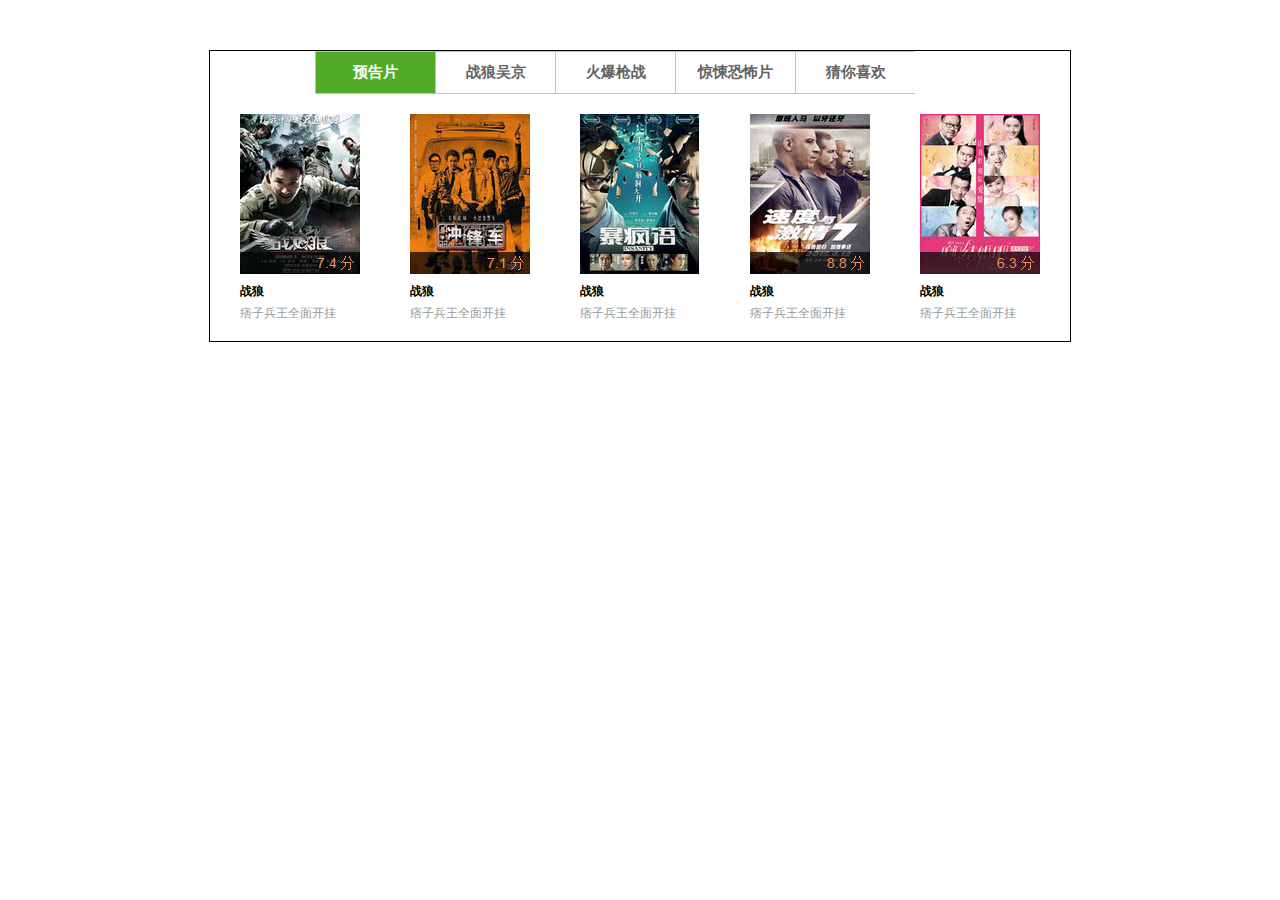
==== Desktop/yhd/item/tab.html @ deb4d2dc "Testnew123" ====
<!doctype html>
<html>
<head>
	<meta charset="utf-8">
	<title>tab切换</title>
	<meta name="keywords" content="">
	<meta name="description" content="">
	<link rel="stylesheet" href="css/reset.css">
</head>
<body>
	<div id="box">
		<div id="head">
			<h1 class="select">预告片</h1>
			<h1>战狼吴京</h1>
			<h1>火爆枪战</h1>
			<h1>惊悚恐怖片</h1>
			<h1>猜你喜欢</h1>
		</div>
			<ul class="show">
				<li>
					<img src="images/img_1.jpg" alt="">
					<p class="font1">战狼</p>
					<p class="font2">痞子兵王全面开挂</p>
				</li>
				<li>
					<img src="images/img_2.jpg" alt="">
					<p class="font1">战狼</p>
					<p class="font2">痞子兵王全面开挂</p>
				</li>
				<li>
					<img src="images/img_3.jpg" alt="">
					<p class="font1">战狼</p>
					<p class="font2">痞子兵王全面开挂</p>
				</li>
				<li>
					<img src="images/img_4.jpg" alt="">
					<p class="font1">战狼</p>
					<p class="font2">痞子兵王全面开挂</p>
				</li>
				<li>
					<img src="images/img_5.jpg" alt="">
					<p class="font1">战狼</p>
					<p class="font2">痞子兵王全面开挂</p>
				</li>
			</ul>

			<ul>
				<li>
					<img src="images/img_5.jpg" alt="">
					<p class="font1">战狼</p>
					<p class="font2">痞子兵王全面开挂</p>
				</li>
				<li>
					<img src="images/img_4.jpg" alt="">
					<p class="font1">战狼</p>
					<p class="font2">痞子兵王全面开挂</p>
				</li>
				<li>
					<img src="images/img_3.jpg" alt="">
					<p class="font1">战狼</p>
					<p class="font2">痞子兵王全面开挂</p>
				</li>
				<li>
					<img src="images/img_2.jpg" alt="">
					<p class="font1">战狼</p>
					<p class="font2">痞子兵王全面开挂</p>
				</li>
				<li>
					<img src="images/img_1.jpg" alt="">
					<p class="font1">战狼</p>
					<p class="font2">痞子兵王全面开挂</p>
				</li>
			</ul>

			<ul>
				<li>
					<img src="images/img_4.jpg" alt="">
					<p class="font1">战狼</p>
					<p class="font2">痞子兵王全面开挂</p>
				</li>
				<li>
					<img src="images/img_3.jpg" alt="">
					<p class="font1">战狼</p>
					<p class="font2">痞子兵王全面开挂</p>
				</li>
				<li>
					<img src="images/img_5.jpg" alt="">
					<p class="font1">战狼</p>
					<p class="font2">痞子兵王全面开挂</p>
				</li>
				<li>
					<img src="images/img_1.jpg" alt="">
					<p class="font1">战狼</p>
					<p class="font2">痞子兵王全面开挂</p>
				</li>
				<li>
					<img src="images/img_2.jpg" alt="">
					<p class="font1">战狼</p>
					<p class="font2">痞子兵王全面开挂</p>
				</li>
			</ul>

			<ul>
				<li>
					<img src="images/img_1.jpg" alt="">
					<p class="font1">战狼</p>
					<p class="font2">痞子兵王全面开挂</p>
				</li>
				<li>
					<img src="images/img_2.jpg" alt="">
					<p class="font1">战狼</p>
					<p class="font2">痞子兵王全面开挂</p>
				</li>
				<li>
					<img src="images/img_3.jpg" alt="">
					<p class="font1">战狼</p>
					<p class="font2">痞子兵王全面开挂</p>
				</li>
				<li>
					<img src="images/img_4.jpg" alt="">
					<p class="font1">战狼</p>
					<p class="font2">痞子兵王全面开挂</p>
				</li>
				<li>
					<img src="images/img_5.jpg" alt="">
					<p class="font1">战狼</p>
					<p class="font2">痞子兵王全面开挂</p>
				</li>
			</ul>

			<ul>
				<li>
					<img src="images/img_2.jpg" alt="">
					<p class="font1">战狼</p>
					<p class="font2">痞子兵王全面开挂</p>
				</li>
				<li>
					<img src="images/img_5.jpg" alt="">
					<p class="font1">战狼</p>
					<p class="font2">痞子兵王全面开挂</p>
				</li>
				<li>
					<img src="images/img_4.jpg" alt="">
					<p class="font1">战狼</p>
					<p class="font2">痞子兵王全面开挂</p>
				</li>
				<li>
					<img src="images/img_3.jpg" alt="">
					<p class="font1">战狼</p>
					<p class="font2">痞子兵王全面开挂</p>
				</li>
				<li>
					<img src="images/img_4.jpg" alt="">
					<p class="font1">战狼</p>
					<p class="font2">痞子兵王全面开挂</p>
				</li>
			</ul>
	</div>
	<script type="text/javascript">
	var aa=document.getElementById('box')
	var h1s=aa.getElementsByTagName('h1')
	var uls=aa.getElementsByTagName('ul')


	for (var i = 0; i < h1s.length; i++) {
		h1s[i].index=i;
		h1s[i].onclick=function (){
			for (var b = 0; b < h1s.length; b++) {
				h1s[b].className='';
				uls[b].className='';
			};
				this.className='select';
				uls[this.index].className='show';
		}
	};

	 // for (var i = 0; i < h1s.length; i++) {
	 // 	h1s[i].onclick=function () {
	 // 		for (var c = 0; c < h1s.length; c++) {
	 // 		if (h1s[c]==this) {
	 // 			h1s[c].className='select';
	 // 			uls[c].className='show';
	 // 		} else{
		// 		h1s[c].className='';
	 // 			uls[c].className='';
	 // 		};
	 // 		};
	 // 	}
	 // };
	// for (var i = 0; i < h1s.length; i++) {
	// 	h1s[i].onclick=function (){
	// 		for (var v = 0; v < h1s.length; v++) {
	// 			if (h1s[v]==this) {
	// 				h1s[v].className='select';
	// 				uls[v].className='show';
	// 			} else{
	// 				h1s[v].className='';
	// 				uls[v].className='';
	// 			};
	// 		};
	// 	}
		
	// };
	</script>
</body>
</html>
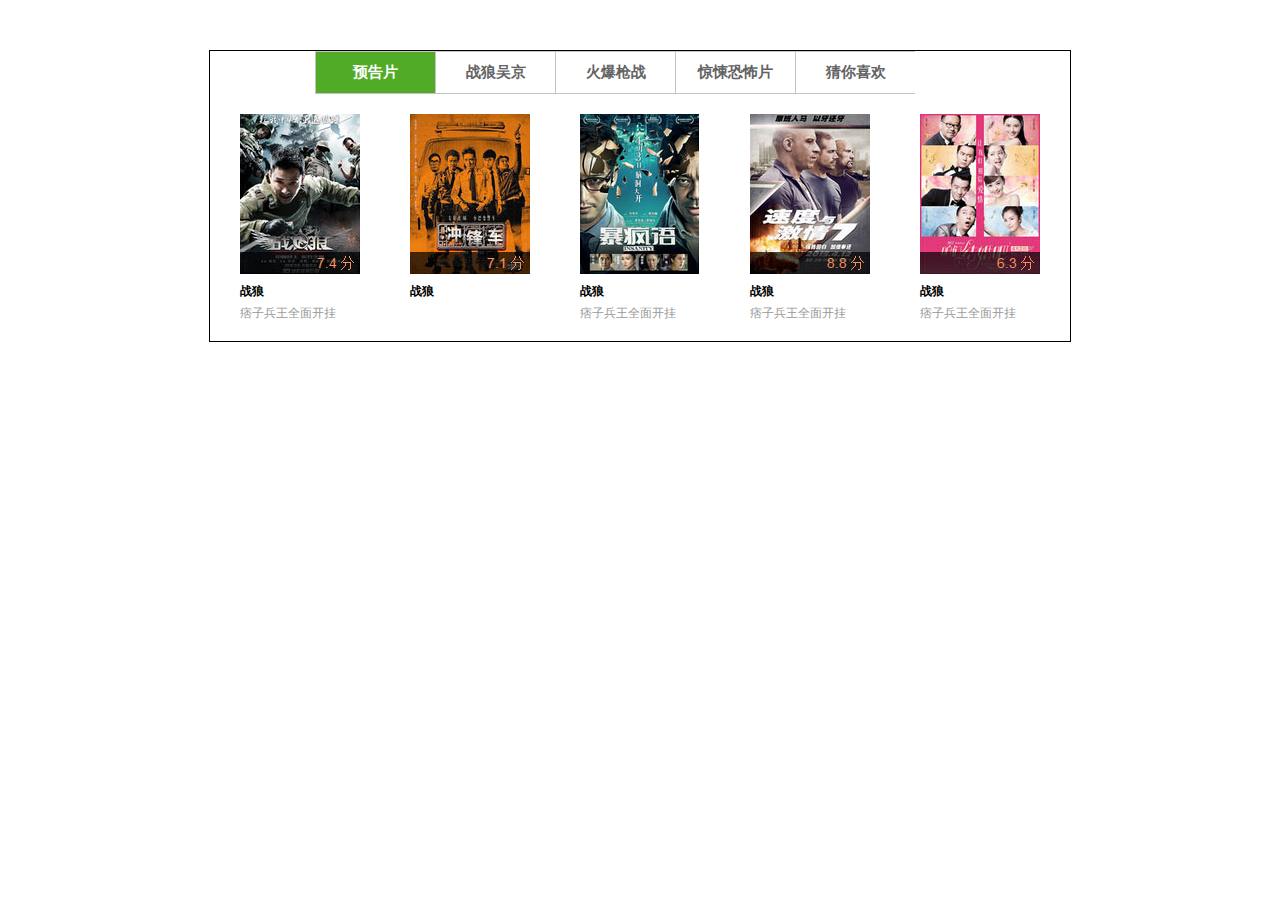
==== commit be36a5d5: "Update tab.html" ====
--- a/Desktop/yhd/item/tab.html
+++ b/Desktop/yhd/item/tab.html
@@ -25,7 +25,7 @@
 				<li>
 					<img src="images/img_2.jpg" alt="">
 					<p class="font1">战狼</p>
-					<p class="font2">痞子兵王全面开挂</p>
+					<p class="font2"></p>
 				</li>
 				<li>
 					<img src="images/img_3.jpg" alt="">
@@ -203,4 +203,4 @@
 	// };
 	</script>
 </body>
-</html>+</html>
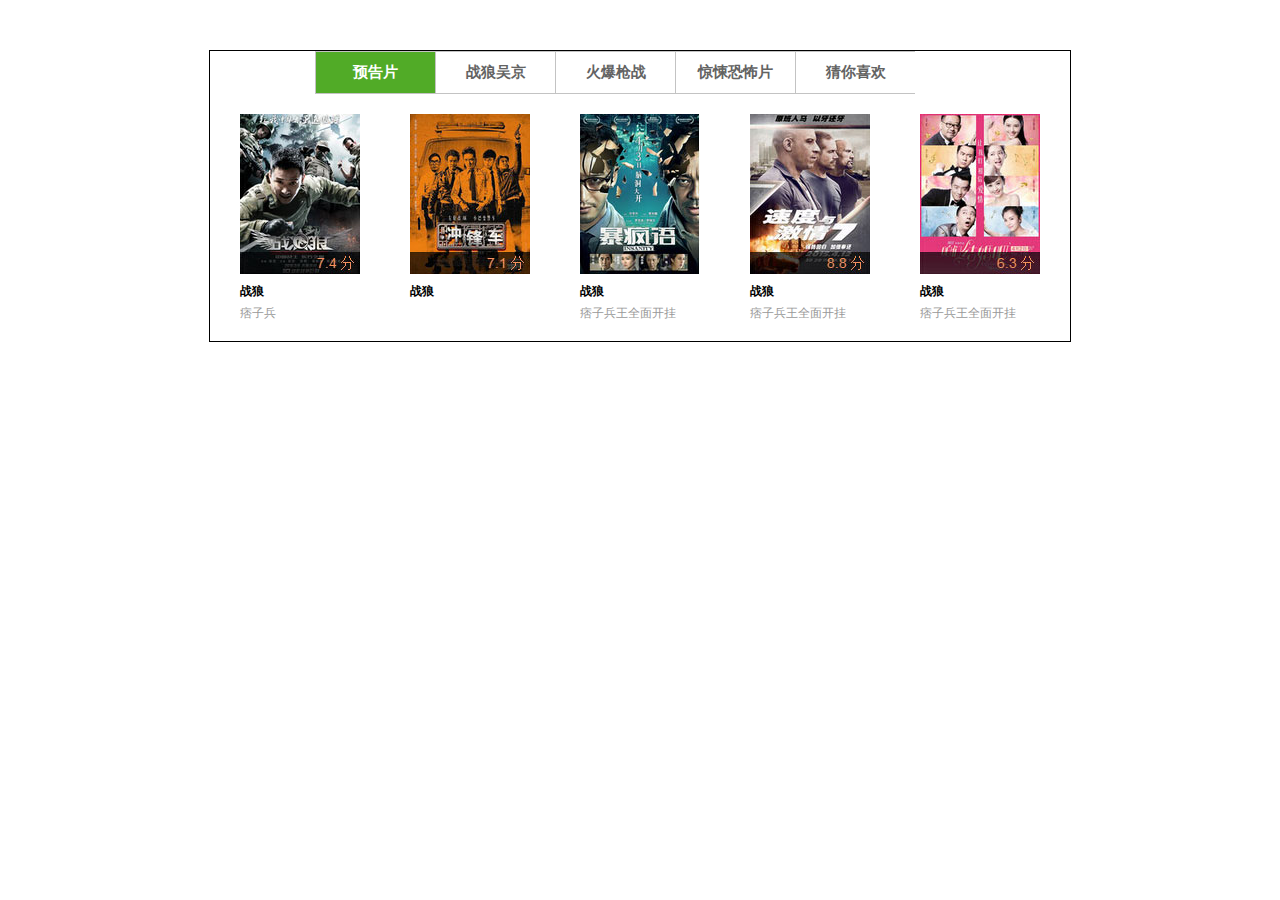
==== commit bd53b1f9: "Update tab.html" ====
--- a/Desktop/yhd/item/tab.html
+++ b/Desktop/yhd/item/tab.html
@@ -20,7 +20,7 @@
 				<li>
 					<img src="images/img_1.jpg" alt="">
 					<p class="font1">战狼</p>
-					<p class="font2">痞子兵王全面开挂</p>
+					<p class="font2">痞子兵</p>
 				</li>
 				<li>
 					<img src="images/img_2.jpg" alt="">
